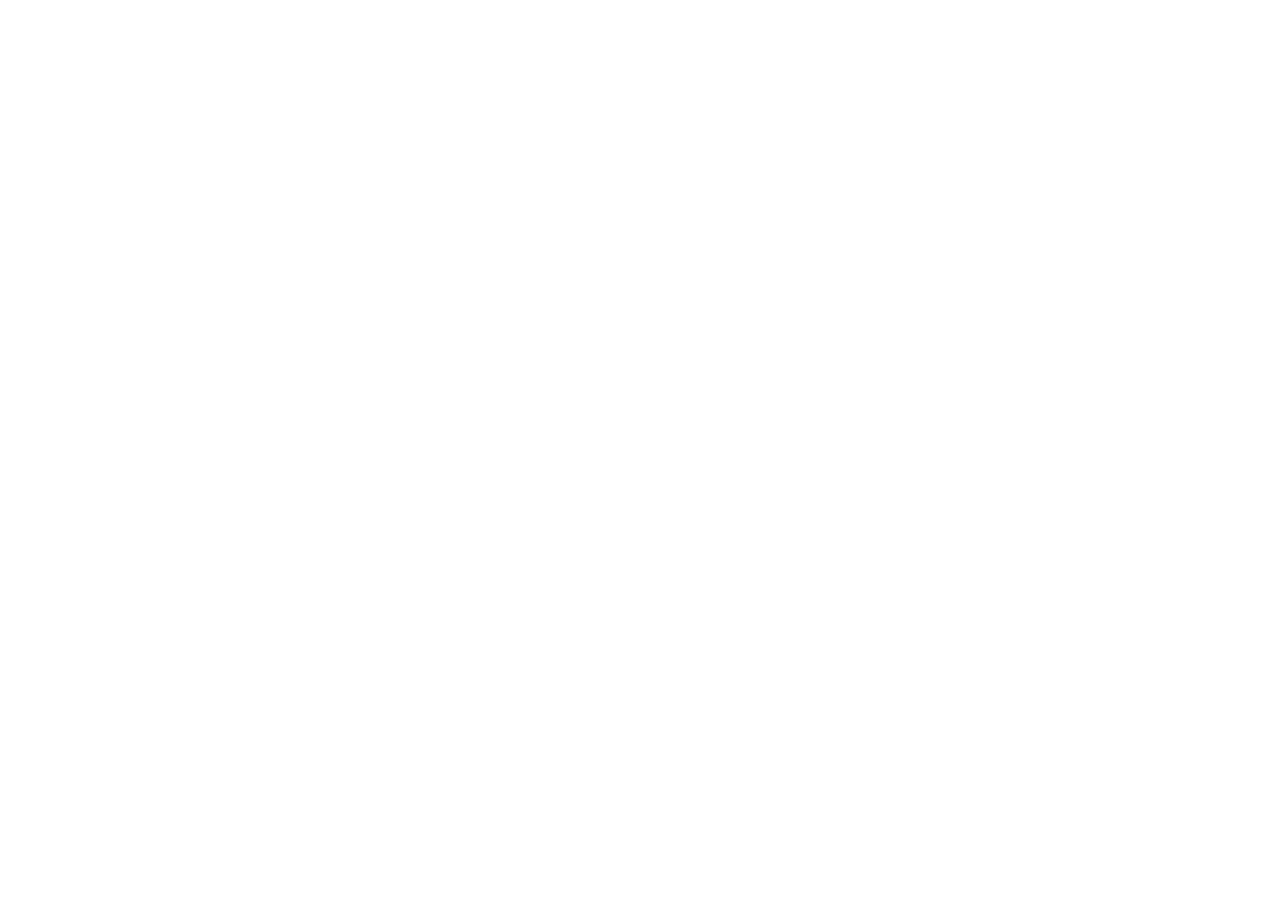
==== src/index.html @ a255d5a8 "Initial commit" ====
<!DOCTYPE html>
<html lang="en">
  <head>
    <meta charset="UTF-8" />
    <link rel="icon" type="image/svg+xml" href="/favicon.svg" />
    <meta name="viewport" content="width=device-width, initial-scale=1.0" />
    <title>Vanilla App Template</title>
    <link rel="stylesheet" href="./css/styles.css" />
  </head>
  <body>
    <load src="./partials/header.html" icon-path="img/sprite.svg#logo" />

    <main>
      <!-- Loads the specified .html file -->
      <load src="./partials/vite-promo.html" />
      <load src="./partials/badges.html" />
    </main>

    <load src="./partials/footer.html" />

    <script type="module" src="./main.js"></script>
  </body>
</html>
---- src/css/styles.css ----
/**
  |============================
  | include css partials with
  | default @import url()
  |============================
*/
/* Common styles */
@import url('./reset.css');
@import url('./base.css');
@import url('./container.css');
@import url('./animations.css');

/* Sections style */
@import url('./header.css');
@import url('./vite-promo.css');
@import url('./badges.css');
@import url('./back-link.css');
@import url('./footer.css');
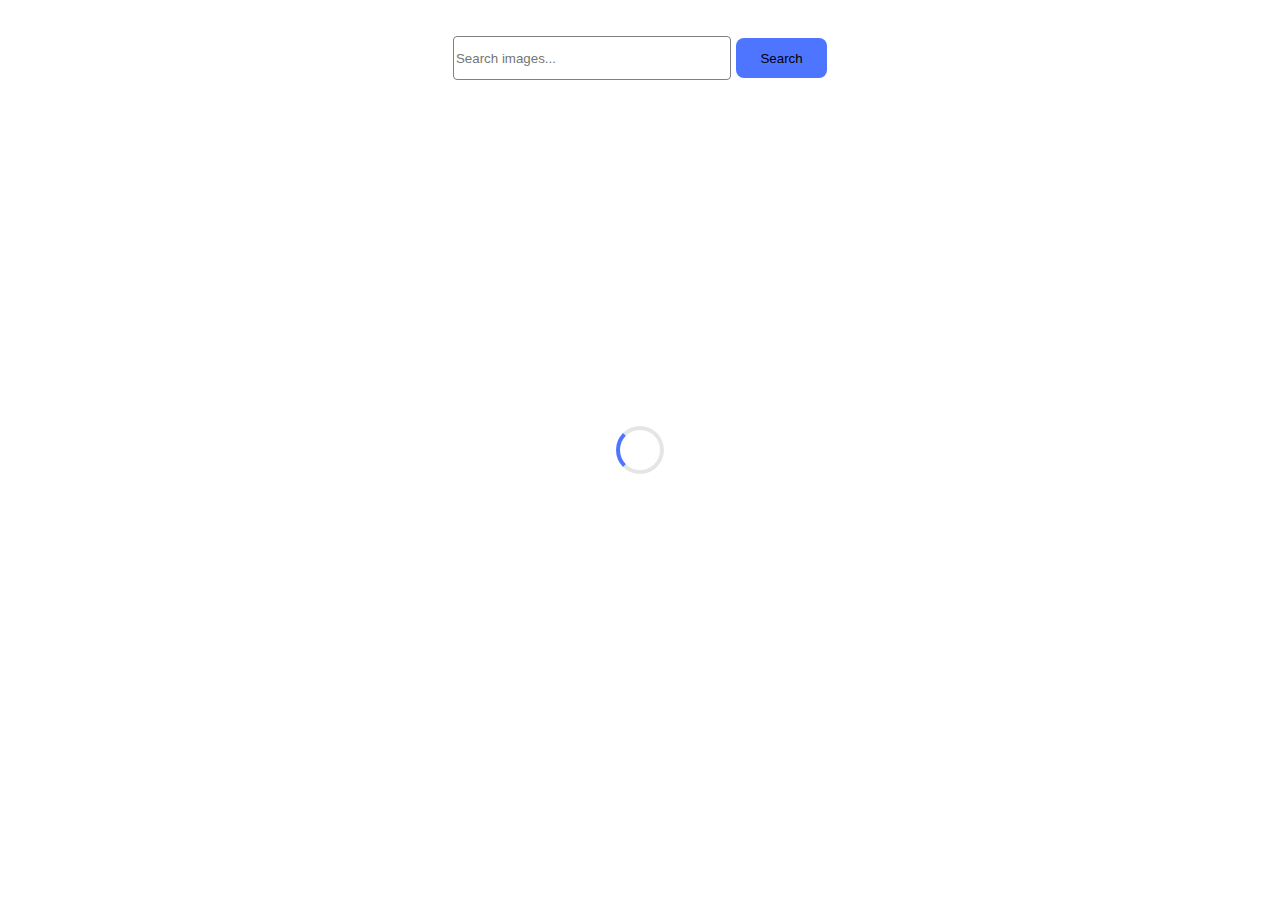
==== commit 4fd45122: "add markup" ====
--- a/src/index.html
+++ b/src/index.html
@@ -8,16 +8,24 @@
     <link rel="stylesheet" href="./css/styles.css" />
   </head>
   <body>
-    <load src="./partials/header.html" icon-path="img/sprite.svg#logo" />
-
+    <span class="loader"></span>
     <main>
-      <!-- Loads the specified .html file -->
-      <load src="./partials/vite-promo.html" />
-      <load src="./partials/badges.html" />
+      <form class="form">
+        <label>
+          <input
+            type="text"
+            name="search-text"
+            placeholder="Search images..."
+            required
+          />
+        </label>
+        <button type="submit">Search</button>
+      </form>
+      <ul class="gallery"></ul>
     </main>
 
-    <load src="./partials/footer.html" />
-
     <script type="module" src="./main.js"></script>
+    <script type="module" src="./js/pixabay-api.js"></script>
+    <script type="module" src="./js/render-functions.js"></script>
   </body>
 </html>
--- a/src/css/styles.css
+++ b/src/css/styles.css
@@ -6,13 +6,4 @@
 */
 /* Common styles */
 @import url('./reset.css');
-@import url('./base.css');
-@import url('./container.css');
-@import url('./animations.css');
-
-/* Sections style */
-@import url('./header.css');
-@import url('./vite-promo.css');
-@import url('./badges.css');
-@import url('./back-link.css');
-@import url('./footer.css');
+@import url('./base.css');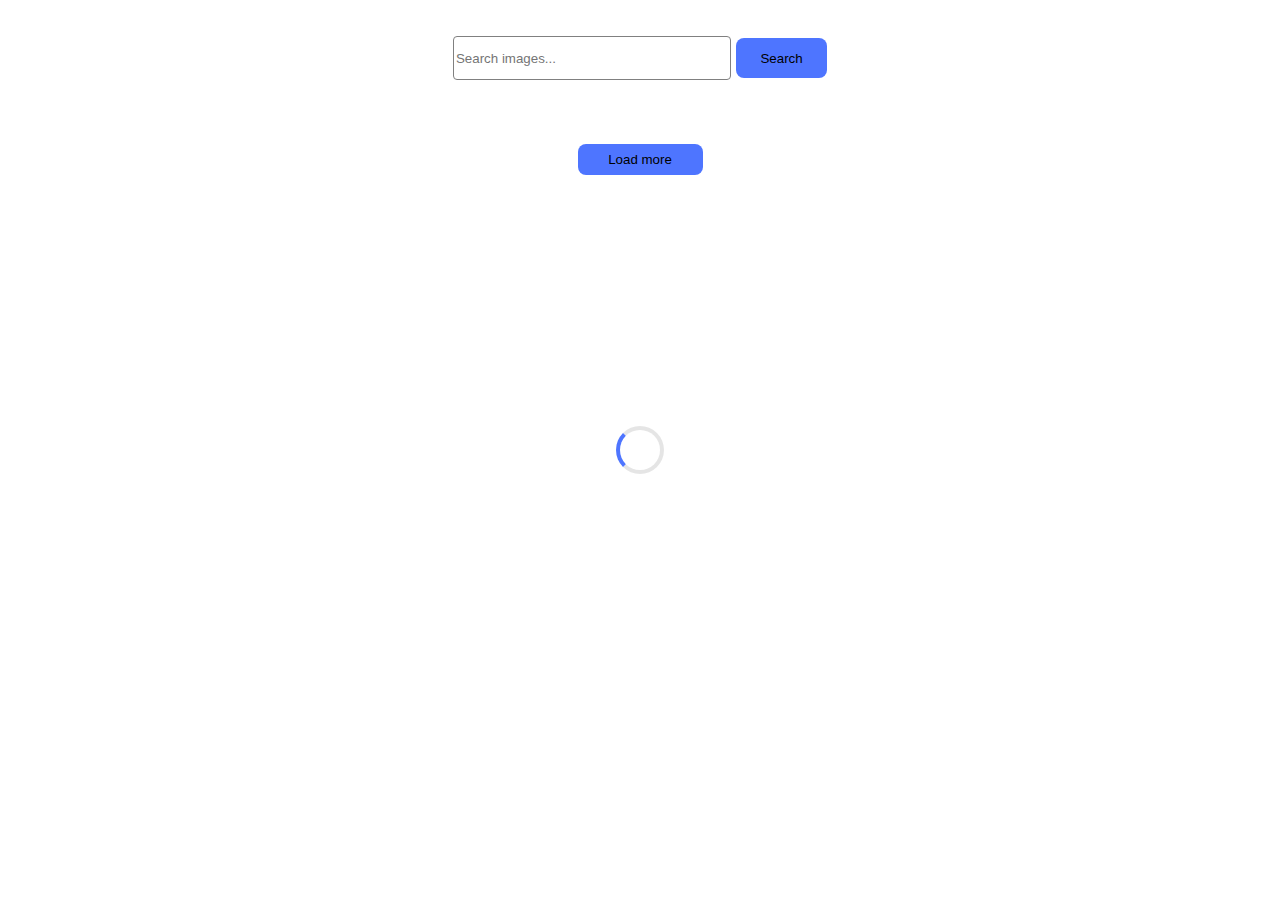
==== commit dc85daf9: "add pagination" ====
--- a/src/index.html
+++ b/src/index.html
@@ -22,6 +22,7 @@
         <button type="submit">Search</button>
       </form>
       <ul class="gallery"></ul>
+      <button type="button" class="btn">Load more</button>
     </main>
 
     <script type="module" src="./main.js"></script>
